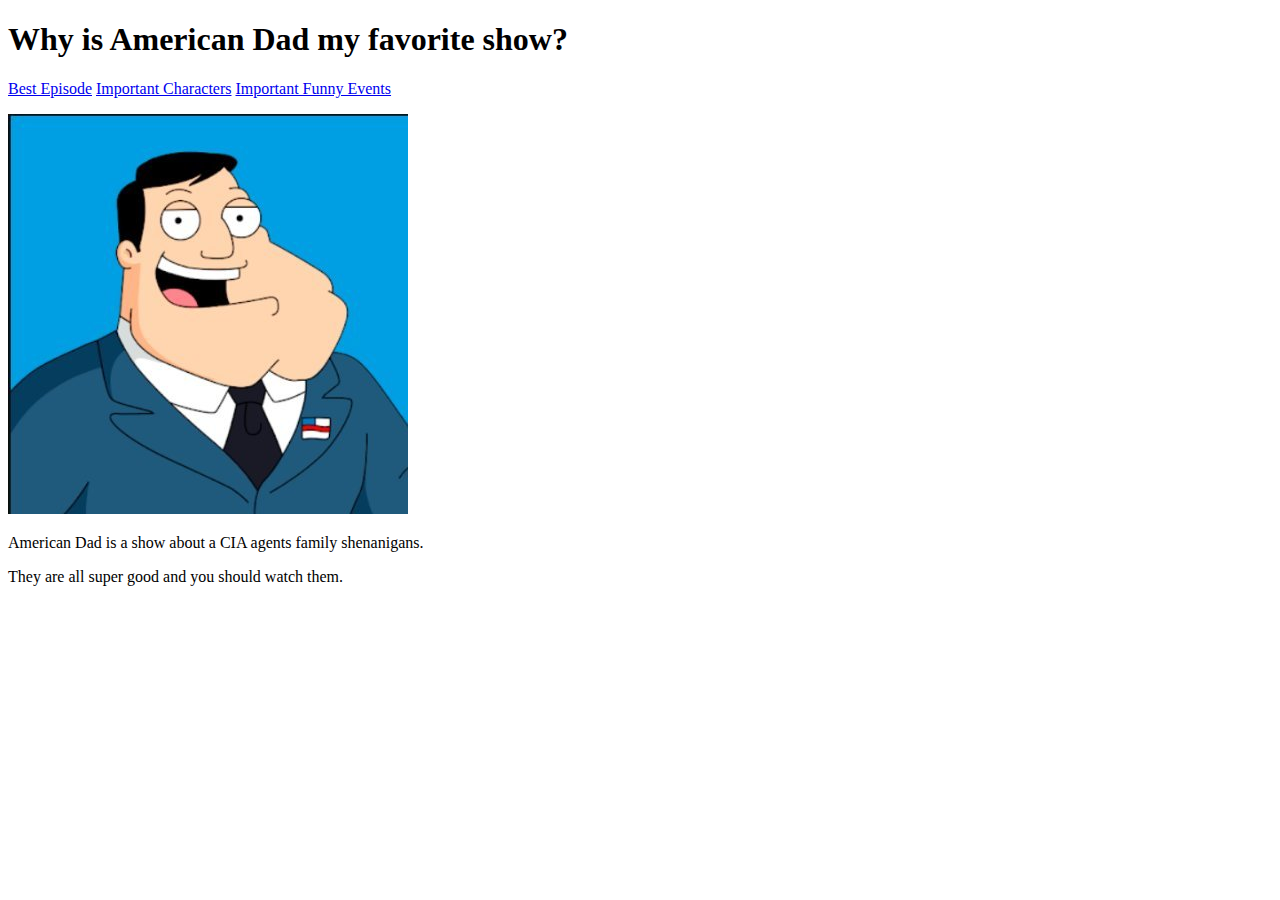
==== FavoriteShow.html @ 0657df7e "tv website" ====
<!DOCTYPE html>
<html>
<head>
	<title>Favorite Show</title>
	<link rel="stylesheet" type="text/css" href="favoriteshow.css">
</head>
<body>
	<section id="container">
		<h1>Why is American Dad my favorite show?</h1>
		<p>
			<a class="link" href="bestEpisode.html">Best Episode</a>
			<a class="link" href="bestCharacters.html">Important Characters</a>
			<a class="link" href="Pages/FavoriteShow.html">Important Funny Events</a>
		</p>


		<img src = "imgs/american.jpg">
		
		<p> American Dad is a show about a CIA agents family shenanigans.  </p>

		<p>They are all super good and you should watch them.</p>
		
	</section>

	<script type="text/javascript" src="app.js">

	
	</script>	
	

</body>
</html>
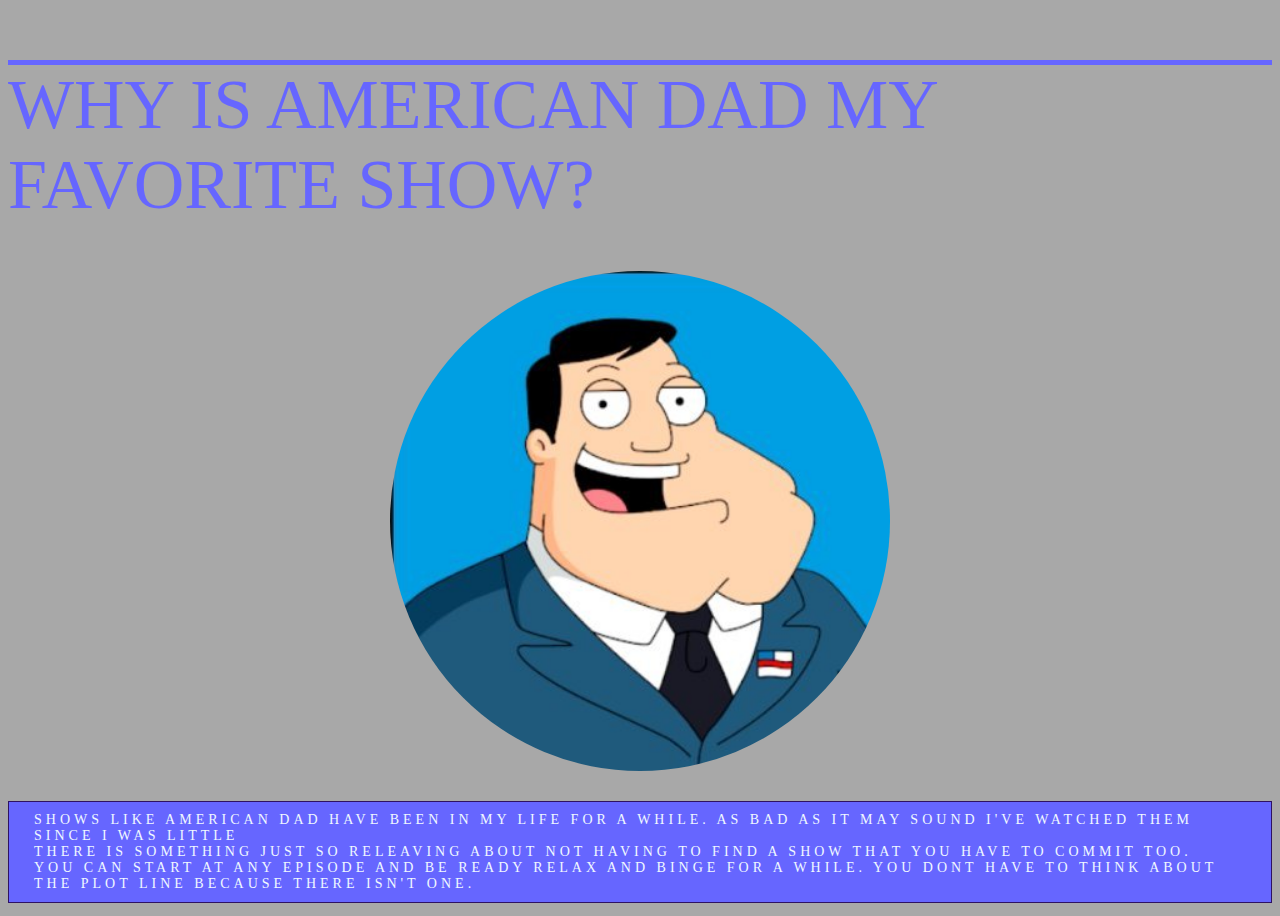
==== commit 5df5f564: "removed stuff I didnt need" ====
--- a/FavoriteShow.html
+++ b/FavoriteShow.html
@@ -7,18 +7,14 @@
 <body>
 	<section id="container">
 		<h1>Why is American Dad my favorite show?</h1>
-		<p>
-			<a class="link" href="bestEpisode.html">Best Episode</a>
-			<a class="link" href="bestCharacters.html">Important Characters</a>
-			<a class="link" href="Pages/FavoriteShow.html">Important Funny Events</a>
-		</p>
-
 
 		<img src = "imgs/american.jpg">
 		
-		<p> American Dad is a show about a CIA agents family shenanigans.  </p>
+        <p> Shows like American Dad have been in my life for a while. As bad as it may sound i've watched them since I was little <br>
+        There is something just so releaving about not having to find a show that you have to commit too. <br>
+        You can start at any episode and be ready relax and binge for a while. You dont have to think about the plot line because there isn't one. </p>
 
-		<p>They are all super good and you should watch them.</p>
+		
 		
 	</section>
 
--- a/favoriteshow.css
+++ b/favoriteshow.css
@@ -0,0 +1,86 @@
+h1 {
+    /* how were styling it */
+    font-weight: 200;
+    text-transform: uppercase;
+    border-top: 5px solid;
+    font-size: 70px
+}
+
+body {
+    background-color: #A8A8A8;
+    color: #6666FF;
+    font-family: "Source Code Pro";
+    font-weight: 200;
+}
+
+img {
+    height: 500px;
+    width: 500px;
+    border-radius: 50%;
+}
+
+.link {
+    margin: 30px auto 0;
+    padding: 10px 25px 10px 25px;
+    background-color: #6666FF;
+    color: #F0F8FF; 
+    font-size: 14px;
+    text-align: left;
+    border: 1px solid #2E1263;
+    text-transform: uppercase;
+    text-decoration: none;
+    letter-spacing: 4px;
+    outline: none;
+}
+.link:hover{
+    transition: 0.3s;
+    background-color: #6600FF;
+    color: #F0F8FF;
+    text-decoration: underline;
+
+}
+
+#container {
+    display: flex;
+    flex-direction:  column;
+    align-items: center;
+    justify-content: center;
+    height: 100vh;
+}
+
+button { 
+    margin: 30px auto 0;
+    padding: 10px 25px 10px 25px;
+    background-color: #6666FF;
+    color: #F0F8FF; 
+    font-size: 14px;
+    text-align: center;
+    border: 1px solid #2E1263;
+    text-transform: uppercase;
+    text-decoration: none;
+    letter-spacing: 4px;
+    outline: none;
+
+}
+button:hover{
+    transition: 0.3s;
+    background-color: #6600FF;
+    color: #F0F8FF;
+    text-decoration: underline;
+
+}
+
+p{
+    font-size: 20; 
+    margin: 30px auto 0;
+    padding: 10px 25px 10px 25px;
+    background-color: #6666FF;
+    color: #F0F8FF; 
+    font-size: 14px;
+    text-align: left;
+    border: 1px solid #2E1263;
+    text-transform: uppercase;
+    text-decoration: none;
+    letter-spacing: 4px;
+    outline: none;
+}